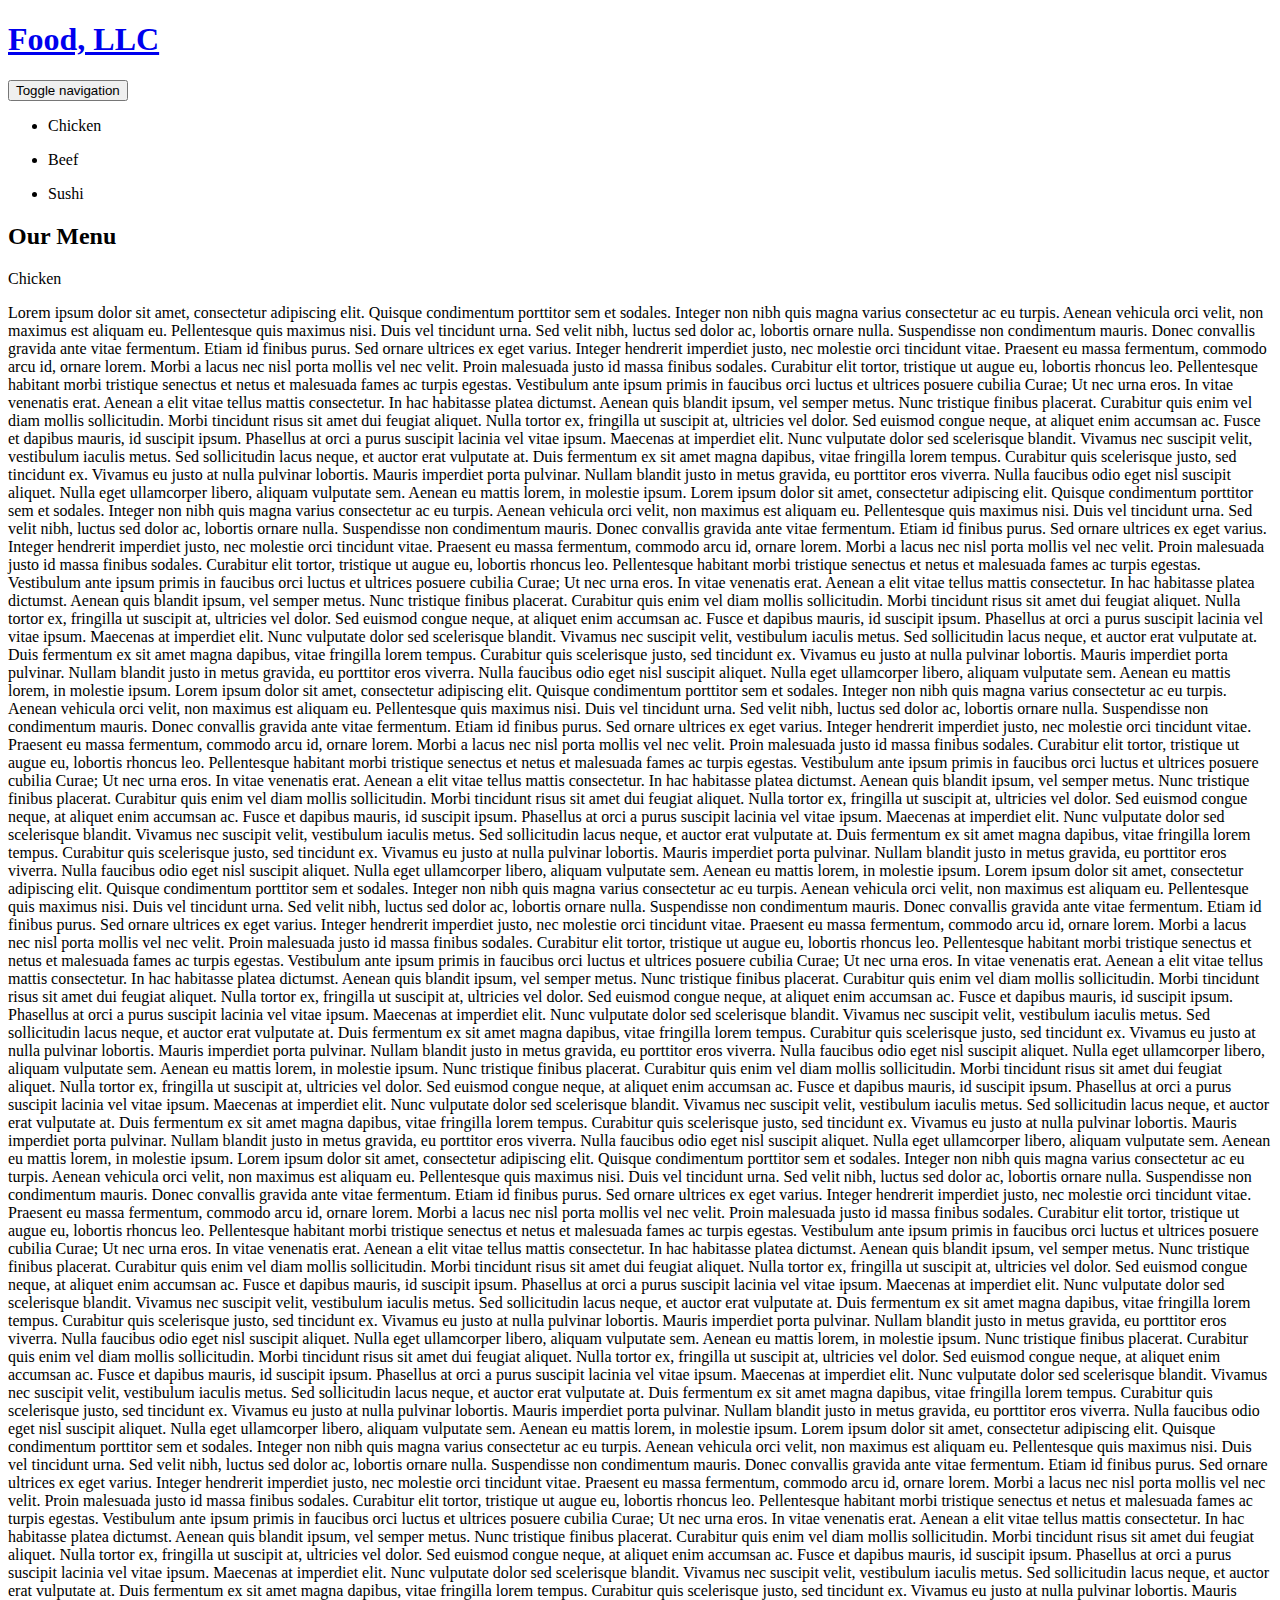
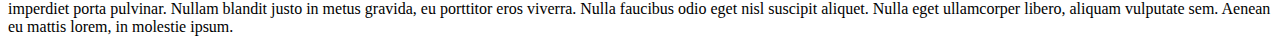
==== module3-solution/index.html @ 38fe9e12 "Module 3 solution" ====
<!doctype html>
<html lang="en">
<head>
    <meta charset="utf-8">
    <meta http-equiv="X-UA-Compatible" content="IE=edge">
    <meta name="viewport" content="width=device-width, initial-scale=1">
    <title>David Chu's China Bistro</title>
    <link rel="stylesheet" href="css/bootstrap.min.css">
    <link rel="stylesheet" href="css/style.css">
    <link href='https://fonts.googleapis.com/css?family=Oxygen:400,300,700' rel='stylesheet' type='text/css'>
    <link href='https://fonts.googleapis.com/css?family=Lora' rel='stylesheet' type='text/css'>
</head>
<body>
<header>
    <nav id="header-nav" class="navbar navbar-default">
        <div class="container">
            <div class="navbar-header">
                <div class="navbar-brand">
                    <a href="index.html"><h1>Food, LLC</h1></a>
                </div>
                <button type="button" class="navbar-toggle collapsed" data-toggle="collapse" data-target="#collapsable-nav" aria-expanded="false">
                    <span class="sr-only">Toggle navigation</span>
                    <span class="icon-bar"></span>
                    <span class="icon-bar"></span>
                    <span class="icon-bar"></span>
                </button>
            </div>

            <div id="collapsable-nav" class="collapse navbar-collapse">
                <ul id="nav-list" class="nav navbar-nav navbar-right visible-xs">
                    <li>
                        <p class="text-center"> Chicken </p>
                    </li>
                    <li>
                        <p class="text-center"> Beef </p>
                    </li>
                    <li>
                        <p class="text-center"> Sushi </p>
                    </li>
                </ul><!-- #nav-list -->
            </div><!-- .collapse .navbar-collapse -->
        </div><!-- .container -->
    </nav><!-- #header-nav -->
</header>


<div id="main-content" class="container">
    <div id="home-tiles" class="row">
        <div class="col-xs-12">
            <h2 class="text-center"> Our Menu</h2>
        </div>
        <div class="col-xs-12">
            <div class="item-text">
                <p class="text-center">
                    Chicken
                </p>
                Lorem ipsum dolor sit amet, consectetur adipiscing elit. Quisque condimentum porttitor sem et sodales. Integer non nibh quis magna varius consectetur ac eu turpis. Aenean vehicula orci velit, non maximus est aliquam eu. Pellentesque quis maximus nisi. Duis vel tincidunt urna. Sed velit nibh, luctus sed
                dolor ac, lobortis ornare nulla. Suspendisse non condimentum mauris.

                Donec convallis gravida ante vitae fermentum. Etiam id finibus purus. Sed ornare ultrices ex eget varius. Integer hendrerit imperdiet justo, nec molestie orci tincidunt vitae. Praesent eu massa fermentum, commodo arcu id, ornare lorem. Morbi a lacus nec nisl porta mollis vel nec velit. Proin malesuada
                justo id massa finibus sodales. Curabitur elit tortor, tristique ut augue eu, lobortis rhoncus leo. Pellentesque habitant morbi tristique senectus et netus et malesuada fames ac turpis egestas. Vestibulum ante ipsum primis in faucibus orci luctus et ultrices posuere cubilia Curae; Ut nec urna eros. In
                vitae venenatis erat. Aenean a elit vitae tellus mattis consectetur. In hac habitasse platea dictumst. Aenean quis blandit ipsum, vel semper metus.

                Nunc tristique finibus placerat. Curabitur quis enim vel diam mollis sollicitudin. Morbi tincidunt risus sit amet dui feugiat aliquet. Nulla tortor ex, fringilla ut suscipit at, ultricies vel dolor. Sed euismod congue neque, at aliquet enim accumsan ac. Fusce et dapibus mauris, id suscipit ipsum.
                Phasellus at orci a purus suscipit lacinia vel vitae ipsum. Maecenas at imperdiet elit. Nunc vulputate dolor sed scelerisque blandit.

                Vivamus nec suscipit velit, vestibulum iaculis metus. Sed sollicitudin lacus neque, et auctor erat vulputate at. Duis fermentum ex sit amet magna dapibus, vitae fringilla lorem tempus. Curabitur quis scelerisque justo, sed tincidunt ex. Vivamus eu justo at nulla pulvinar lobortis. Mauris imperdiet porta
                pulvinar. Nullam blandit justo in metus gravida, eu porttitor eros viverra. Nulla faucibus odio eget nisl suscipit aliquet. Nulla eget ullamcorper libero, aliquam vulputate sem. Aenean eu mattis lorem, in molestie ipsum.

                Lorem ipsum dolor sit amet, consectetur adipiscing elit. Quisque condimentum porttitor sem et sodales. Integer non nibh quis magna varius consectetur ac eu turpis. Aenean vehicula orci velit, non maximus est aliquam eu. Pellentesque quis maximus nisi. Duis vel tincidunt urna. Sed velit nibh, luctus sed
                dolor ac, lobortis ornare nulla. Suspendisse non condimentum mauris.

                Donec convallis gravida ante vitae fermentum. Etiam id finibus purus. Sed ornare ultrices ex eget varius. Integer hendrerit imperdiet justo, nec molestie orci tincidunt vitae. Praesent eu massa fermentum, commodo arcu id, ornare lorem. Morbi a lacus nec nisl porta mollis vel nec velit. Proin malesuada
                justo id massa finibus sodales. Curabitur elit tortor, tristique ut augue eu, lobortis rhoncus leo. Pellentesque habitant morbi tristique senectus et netus et malesuada fames ac turpis egestas. Vestibulum ante ipsum primis in faucibus orci luctus et ultrices posuere cubilia Curae; Ut nec urna eros. In
                vitae venenatis erat. Aenean a elit vitae tellus mattis consectetur. In hac habitasse platea dictumst. Aenean quis blandit ipsum, vel semper metus.

                Nunc tristique finibus placerat. Curabitur quis enim vel diam mollis sollicitudin. Morbi tincidunt risus sit amet dui feugiat aliquet. Nulla tortor ex, fringilla ut suscipit at, ultricies vel dolor. Sed euismod congue neque, at aliquet enim accumsan ac. Fusce et dapibus mauris, id suscipit ipsum.
                Phasellus at orci a purus suscipit lacinia vel vitae ipsum. Maecenas at imperdiet elit. Nunc vulputate dolor sed scelerisque blandit.

                Vivamus nec suscipit velit, vestibulum iaculis metus. Sed sollicitudin lacus neque, et auctor erat vulputate at. Duis fermentum ex sit amet magna dapibus, vitae fringilla lorem tempus. Curabitur quis scelerisque justo, sed tincidunt ex. Vivamus eu justo at nulla pulvinar lobortis. Mauris imperdiet porta
                pulvinar. Nullam blandit justo in metus gravida, eu porttitor eros viverra. Nulla faucibus odio eget nisl suscipit aliquet. Nulla eget ullamcorper libero, aliquam vulputate sem. Aenean eu mattis lorem, in molestie ipsum.

                Lorem ipsum dolor sit amet, consectetur adipiscing elit. Quisque condimentum porttitor sem et sodales. Integer non nibh quis magna varius consectetur ac eu turpis. Aenean vehicula orci velit, non maximus est aliquam eu. Pellentesque quis maximus nisi. Duis vel tincidunt urna. Sed velit nibh, luctus sed
                dolor ac, lobortis ornare nulla. Suspendisse non condimentum mauris.

                Donec convallis gravida ante vitae fermentum. Etiam id finibus purus. Sed ornare ultrices ex eget varius. Integer hendrerit imperdiet justo, nec molestie orci tincidunt vitae. Praesent eu massa fermentum, commodo arcu id, ornare lorem. Morbi a lacus nec nisl porta mollis vel nec velit. Proin malesuada
                justo id massa finibus sodales. Curabitur elit tortor, tristique ut augue eu, lobortis rhoncus leo. Pellentesque habitant morbi tristique senectus et netus et malesuada fames ac turpis egestas. Vestibulum ante ipsum primis in faucibus orci luctus et ultrices posuere cubilia Curae; Ut nec urna eros. In
                vitae venenatis erat. Aenean a elit vitae tellus mattis consectetur. In hac habitasse platea dictumst. Aenean quis blandit ipsum, vel semper metus.

                Nunc tristique finibus placerat. Curabitur quis enim vel diam mollis sollicitudin. Morbi tincidunt risus sit amet dui feugiat aliquet. Nulla tortor ex, fringilla ut suscipit at, ultricies vel dolor. Sed euismod congue neque, at aliquet enim accumsan ac. Fusce et dapibus mauris, id suscipit ipsum.
                Phasellus at orci a purus suscipit lacinia vel vitae ipsum. Maecenas at imperdiet elit. Nunc vulputate dolor sed scelerisque blandit.

                Vivamus nec suscipit velit, vestibulum iaculis metus. Sed sollicitudin lacus neque, et auctor erat vulputate at. Duis fermentum ex sit amet magna dapibus, vitae fringilla lorem tempus. Curabitur quis scelerisque justo, sed tincidunt ex. Vivamus eu justo at nulla pulvinar lobortis. Mauris imperdiet porta
                pulvinar. Nullam blandit justo in metus gravida, eu porttitor eros viverra. Nulla faucibus odio eget nisl suscipit aliquet. Nulla eget ullamcorper libero, aliquam vulputate sem. Aenean eu mattis lorem, in molestie ipsum.

                Lorem ipsum dolor sit amet, consectetur adipiscing elit. Quisque condimentum porttitor sem et sodales. Integer non nibh quis magna varius consectetur ac eu turpis. Aenean vehicula orci velit, non maximus est aliquam eu. Pellentesque quis maximus nisi. Duis vel tincidunt urna. Sed velit nibh, luctus sed
                dolor ac, lobortis ornare nulla. Suspendisse non condimentum mauris.

                Donec convallis gravida ante vitae fermentum. Etiam id finibus purus. Sed ornare ultrices ex eget varius. Integer hendrerit imperdiet justo, nec molestie orci tincidunt vitae. Praesent eu massa fermentum, commodo arcu id, ornare lorem. Morbi a lacus nec nisl porta mollis vel nec velit. Proin malesuada
                justo id massa finibus sodales. Curabitur elit tortor, tristique ut augue eu, lobortis rhoncus leo. Pellentesque habitant morbi tristique senectus et netus et malesuada fames ac turpis egestas. Vestibulum ante ipsum primis in faucibus orci luctus et ultrices posuere cubilia Curae; Ut nec urna eros. In
                vitae venenatis erat. Aenean a elit vitae tellus mattis consectetur. In hac habitasse platea dictumst. Aenean quis blandit ipsum, vel semper metus.

                Nunc tristique finibus placerat. Curabitur quis enim vel diam mollis sollicitudin. Morbi tincidunt risus sit amet dui feugiat aliquet. Nulla tortor ex, fringilla ut suscipit at, ultricies vel dolor. Sed euismod congue neque, at aliquet enim accumsan ac. Fusce et dapibus mauris, id suscipit ipsum.
                Phasellus at orci a purus suscipit lacinia vel vitae ipsum. Maecenas at imperdiet elit. Nunc vulputate dolor sed scelerisque blandit.

                Vivamus nec suscipit velit, vestibulum iaculis metus. Sed sollicitudin lacus neque, et auctor erat vulputate at. Duis fermentum ex sit amet magna dapibus, vitae fringilla lorem tempus. Curabitur quis scelerisque justo, sed tincidunt ex. Vivamus eu justo at nulla pulvinar lobortis. Mauris imperdiet porta
                pulvinar. Nullam blandit justo in metus gravida, eu porttitor eros viverra. Nulla faucibus odio eget nisl suscipit aliquet. Nulla eget ullamcorper libero, aliquam vulputate sem. Aenean eu mattis lorem, in molestie ipsum.

                Nunc tristique finibus placerat. Curabitur quis enim vel diam mollis sollicitudin. Morbi tincidunt risus sit amet dui feugiat aliquet. Nulla tortor ex, fringilla ut suscipit at, ultricies vel dolor. Sed euismod congue neque, at aliquet enim accumsan ac. Fusce et dapibus mauris, id suscipit ipsum.
                Phasellus at orci a purus suscipit lacinia vel vitae ipsum. Maecenas at imperdiet elit. Nunc vulputate dolor sed scelerisque blandit.

                Vivamus nec suscipit velit, vestibulum iaculis metus. Sed sollicitudin lacus neque, et auctor erat vulputate at. Duis fermentum ex sit amet magna dapibus, vitae fringilla lorem tempus. Curabitur quis scelerisque justo, sed tincidunt ex. Vivamus eu justo at nulla pulvinar lobortis. Mauris imperdiet porta
                pulvinar. Nullam blandit justo in metus gravida, eu porttitor eros viverra. Nulla faucibus odio eget nisl suscipit aliquet. Nulla eget ullamcorper libero, aliquam vulputate sem. Aenean eu mattis lorem, in molestie ipsum.

                Lorem ipsum dolor sit amet, consectetur adipiscing elit. Quisque condimentum porttitor sem et sodales. Integer non nibh quis magna varius consectetur ac eu turpis. Aenean vehicula orci velit, non maximus est aliquam eu. Pellentesque quis maximus nisi. Duis vel tincidunt urna. Sed velit nibh, luctus sed
                dolor ac, lobortis ornare nulla. Suspendisse non condimentum mauris.

                Donec convallis gravida ante vitae fermentum. Etiam id finibus purus. Sed ornare ultrices ex eget varius. Integer hendrerit imperdiet justo, nec molestie orci tincidunt vitae. Praesent eu massa fermentum, commodo arcu id, ornare lorem. Morbi a lacus nec nisl porta mollis vel nec velit. Proin malesuada
                justo id massa finibus sodales. Curabitur elit tortor, tristique ut augue eu, lobortis rhoncus leo. Pellentesque habitant morbi tristique senectus et netus et malesuada fames ac turpis egestas. Vestibulum ante ipsum primis in faucibus orci luctus et ultrices posuere cubilia Curae; Ut nec urna eros. In
                vitae venenatis erat. Aenean a elit vitae tellus mattis consectetur. In hac habitasse platea dictumst. Aenean quis blandit ipsum, vel semper metus.

                Nunc tristique finibus placerat. Curabitur quis enim vel diam mollis sollicitudin. Morbi tincidunt risus sit amet dui feugiat aliquet. Nulla tortor ex, fringilla ut suscipit at, ultricies vel dolor. Sed euismod congue neque, at aliquet enim accumsan ac. Fusce et dapibus mauris, id suscipit ipsum.
                Phasellus at orci a purus suscipit lacinia vel vitae ipsum. Maecenas at imperdiet elit. Nunc vulputate dolor sed scelerisque blandit.

                Vivamus nec suscipit velit, vestibulum iaculis metus. Sed sollicitudin lacus neque, et auctor erat vulputate at. Duis fermentum ex sit amet magna dapibus, vitae fringilla lorem tempus. Curabitur quis scelerisque justo, sed tincidunt ex. Vivamus eu justo at nulla pulvinar lobortis. Mauris imperdiet porta
                pulvinar. Nullam blandit justo in metus gravida, eu porttitor eros viverra. Nulla faucibus odio eget nisl suscipit aliquet. Nulla eget ullamcorper libero, aliquam vulputate sem. Aenean eu mattis lorem, in molestie ipsum.

                Nunc tristique finibus placerat. Curabitur quis enim vel diam mollis sollicitudin. Morbi tincidunt risus sit amet dui feugiat aliquet. Nulla tortor ex, fringilla ut suscipit at, ultricies vel dolor. Sed euismod congue neque, at aliquet enim accumsan ac. Fusce et dapibus mauris, id suscipit ipsum.
                Phasellus at orci a purus suscipit lacinia vel vitae ipsum. Maecenas at imperdiet elit. Nunc vulputate dolor sed scelerisque blandit.

                Vivamus nec suscipit velit, vestibulum iaculis metus. Sed sollicitudin lacus neque, et auctor erat vulputate at. Duis fermentum ex sit amet magna dapibus, vitae fringilla lorem tempus. Curabitur quis scelerisque justo, sed tincidunt ex. Vivamus eu justo at nulla pulvinar lobortis. Mauris imperdiet porta
                pulvinar. Nullam blandit justo in metus gravida, eu porttitor eros viverra. Nulla faucibus odio eget nisl suscipit aliquet. Nulla eget ullamcorper libero, aliquam vulputate sem. Aenean eu mattis lorem, in molestie ipsum.

                Lorem ipsum dolor sit amet, consectetur adipiscing elit. Quisque condimentum porttitor sem et sodales. Integer non nibh quis magna varius consectetur ac eu turpis. Aenean vehicula orci velit, non maximus est aliquam eu. Pellentesque quis maximus nisi. Duis vel tincidunt urna. Sed velit nibh, luctus sed
                dolor ac, lobortis ornare nulla. Suspendisse non condimentum mauris.

                Donec convallis gravida ante vitae fermentum. Etiam id finibus purus. Sed ornare ultrices ex eget varius. Integer hendrerit imperdiet justo, nec molestie orci tincidunt vitae. Praesent eu massa fermentum, commodo arcu id, ornare lorem. Morbi a lacus nec nisl porta mollis vel nec velit. Proin malesuada
                justo id massa finibus sodales. Curabitur elit tortor, tristique ut augue eu, lobortis rhoncus leo. Pellentesque habitant morbi tristique senectus et netus et malesuada fames ac turpis egestas. Vestibulum ante ipsum primis in faucibus orci luctus et ultrices posuere cubilia Curae; Ut nec urna eros. In
                vitae venenatis erat. Aenean a elit vitae tellus mattis consectetur. In hac habitasse platea dictumst. Aenean quis blandit ipsum, vel semper metus.

                Nunc tristique finibus placerat. Curabitur quis enim vel diam mollis sollicitudin. Morbi tincidunt risus sit amet dui feugiat aliquet. Nulla tortor ex, fringilla ut suscipit at, ultricies vel dolor. Sed euismod congue neque, at aliquet enim accumsan ac. Fusce et dapibus mauris, id suscipit ipsum.
                Phasellus at orci a purus suscipit lacinia vel vitae ipsum. Maecenas at imperdiet elit. Nunc vulputate dolor sed scelerisque blandit.

                Vivamus nec suscipit velit, vestibulum iaculis metus. Sed sollicitudin lacus neque, et auctor erat vulputate at. Duis fermentum ex sit amet magna dapibus, vitae fringilla lorem tempus. Curabitur quis scelerisque justo, sed tincidunt ex. Vivamus eu justo at nulla pulvinar lobortis. Mauris imperdiet porta
                pulvinar. Nullam blandit justo in metus gravida, eu porttitor eros viverra. Nulla faucibus odio eget nisl suscipit aliquet. Nulla eget ullamcorper libero, aliquam vulputate sem. Aenean eu mattis lorem, in molestie ipsum.
        </div>
    </div><!-- End of #home-tiles -->
</div><!-- End of #main-content -->

<!-- jQuery (Bootstrap JS plugins depend on it) -->
<script src="js/jquery-2.1.4.min.js"></script>
<script src="js/bootstrap.min.js"></script>
<script src="js/script.js"></script>
</body>
</html>
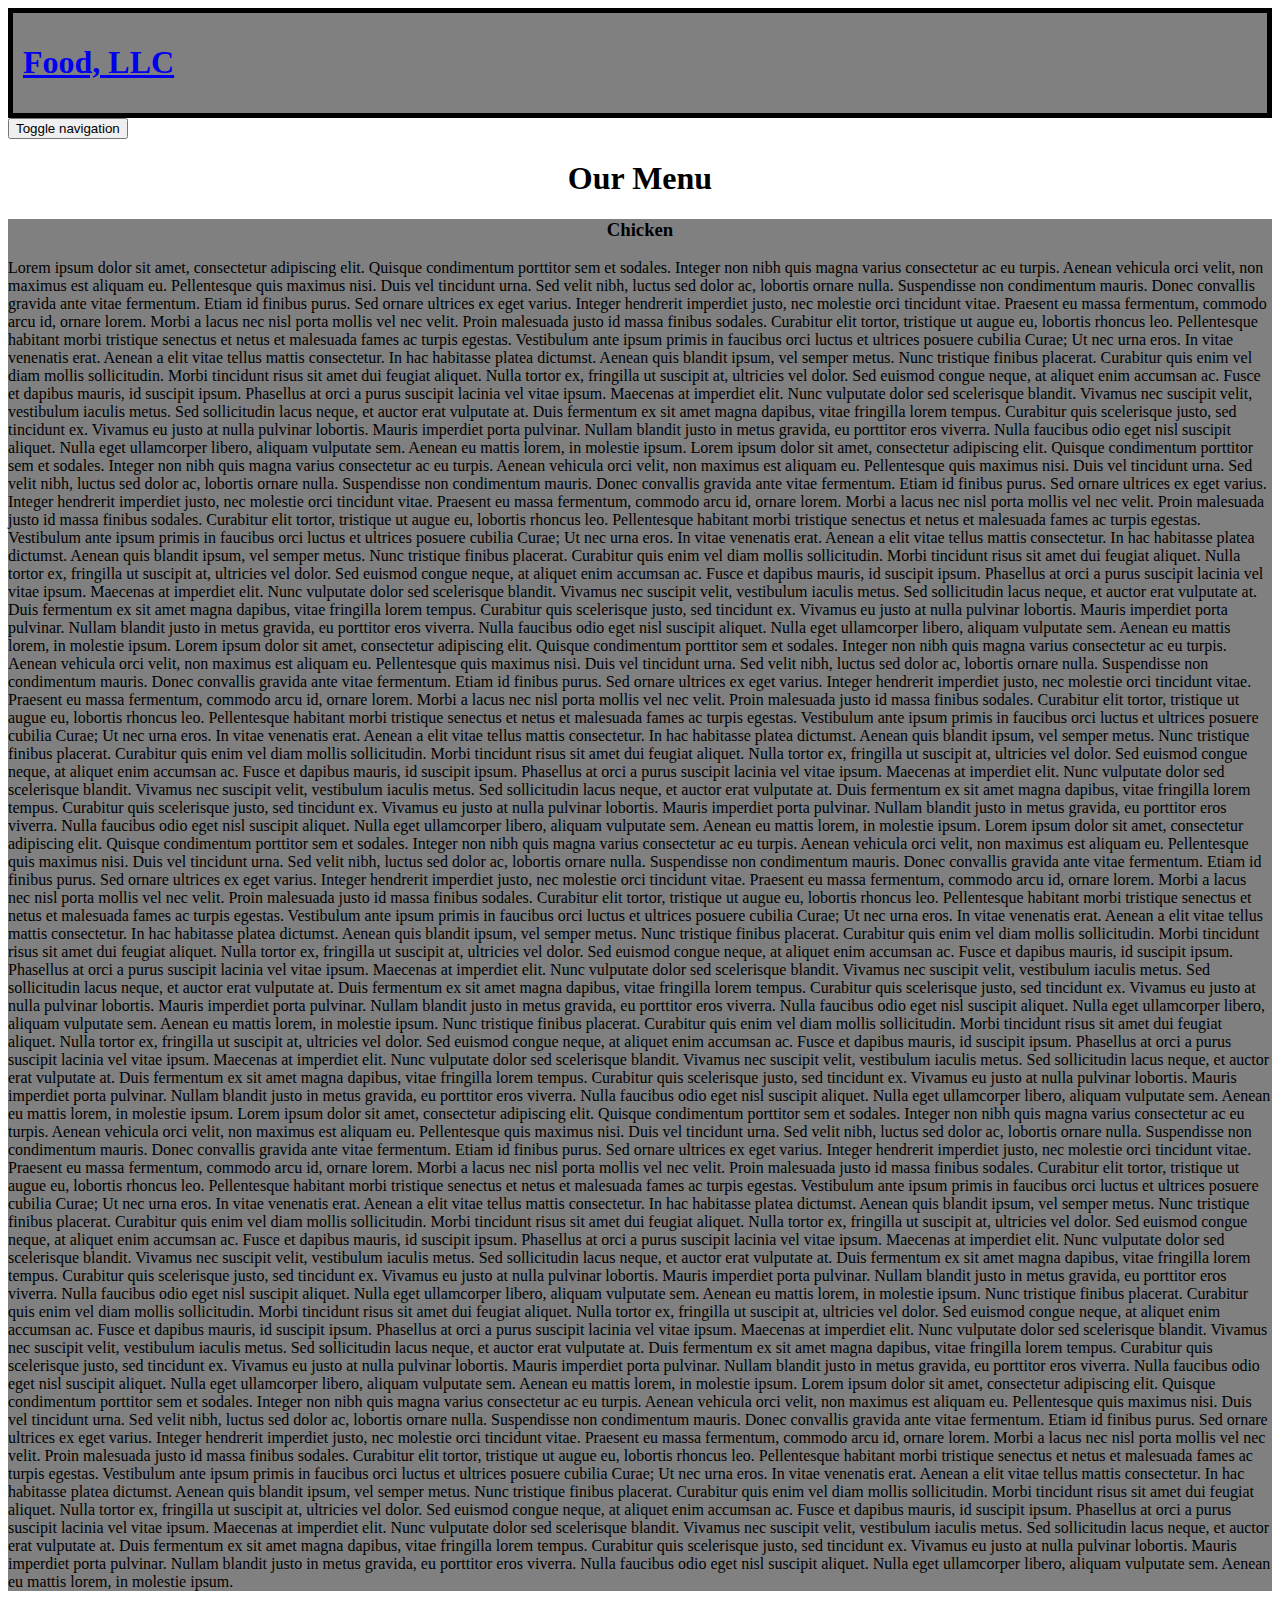
==== commit c69ceaee: "Module 3 solution" ====
--- a/module3-solution/index.html
+++ b/module3-solution/index.html
@@ -10,14 +10,25 @@
     <link href='https://fonts.googleapis.com/css?family=Oxygen:400,300,700' rel='stylesheet' type='text/css'>
     <link href='https://fonts.googleapis.com/css?family=Lora' rel='stylesheet' type='text/css'>
 </head>
+<style>
+p{background-color: gray;}
+#HOLA
+{background-color: gray;}
+#top
+{background-color: gray;
+margin: 20px solid black;
+padding: 10px;
+border: 5px solid black;
+}
+</style>
 <body>
 <header>
     <nav id="header-nav" class="navbar navbar-default">
         <div class="container">
             <div class="navbar-header">
-                <div class="navbar-brand">
+                <div class="navbar-brand"><div id="top">
                     <a href="index.html"><h1>Food, LLC</h1></a>
-                </div>
+                </div></div>
                 <button type="button" class="navbar-toggle collapsed" data-toggle="collapse" data-target="#collapsable-nav" aria-expanded="false">
                     <span class="sr-only">Toggle navigation</span>
                     <span class="icon-bar"></span>
@@ -26,19 +37,7 @@
                 </button>
             </div>
 
-            <div id="collapsable-nav" class="collapse navbar-collapse">
-                <ul id="nav-list" class="nav navbar-nav navbar-right visible-xs">
-                    <li>
-                        <p class="text-center"> Chicken </p>
-                    </li>
-                    <li>
-                        <p class="text-center"> Beef </p>
-                    </li>
-                    <li>
-                        <p class="text-center"> Sushi </p>
-                    </li>
-                </ul><!-- #nav-list -->
-            </div><!-- .collapse .navbar-collapse -->
+            
         </div><!-- .container -->
     </nav><!-- #header-nav -->
 </header>
@@ -47,12 +46,13 @@
 <div id="main-content" class="container">
     <div id="home-tiles" class="row">
         <div class="col-xs-12">
-            <h2 class="text-center"> Our Menu</h2>
+            <h1 align="center"> Our Menu</h1>
         </div>
         <div class="col-xs-12">
             <div class="item-text">
-                <p class="text-center">
-                    Chicken
+                <div id="HOLA">
+                <p  >
+                    <H3 align="center"> Chicken </H3>
                 </p>
                 Lorem ipsum dolor sit amet, consectetur adipiscing elit. Quisque condimentum porttitor sem et sodales. Integer non nibh quis magna varius consectetur ac eu turpis. Aenean vehicula orci velit, non maximus est aliquam eu. Pellentesque quis maximus nisi. Duis vel tincidunt urna. Sed velit nibh, luctus sed
                 dolor ac, lobortis ornare nulla. Suspendisse non condimentum mauris.
@@ -144,6 +144,7 @@
                 Vivamus nec suscipit velit, vestibulum iaculis metus. Sed sollicitudin lacus neque, et auctor erat vulputate at. Duis fermentum ex sit amet magna dapibus, vitae fringilla lorem tempus. Curabitur quis scelerisque justo, sed tincidunt ex. Vivamus eu justo at nulla pulvinar lobortis. Mauris imperdiet porta
                 pulvinar. Nullam blandit justo in metus gravida, eu porttitor eros viverra. Nulla faucibus odio eget nisl suscipit aliquet. Nulla eget ullamcorper libero, aliquam vulputate sem. Aenean eu mattis lorem, in molestie ipsum.
         </div>
+    </div>
     </div><!-- End of #home-tiles -->
 </div><!-- End of #main-content -->
 
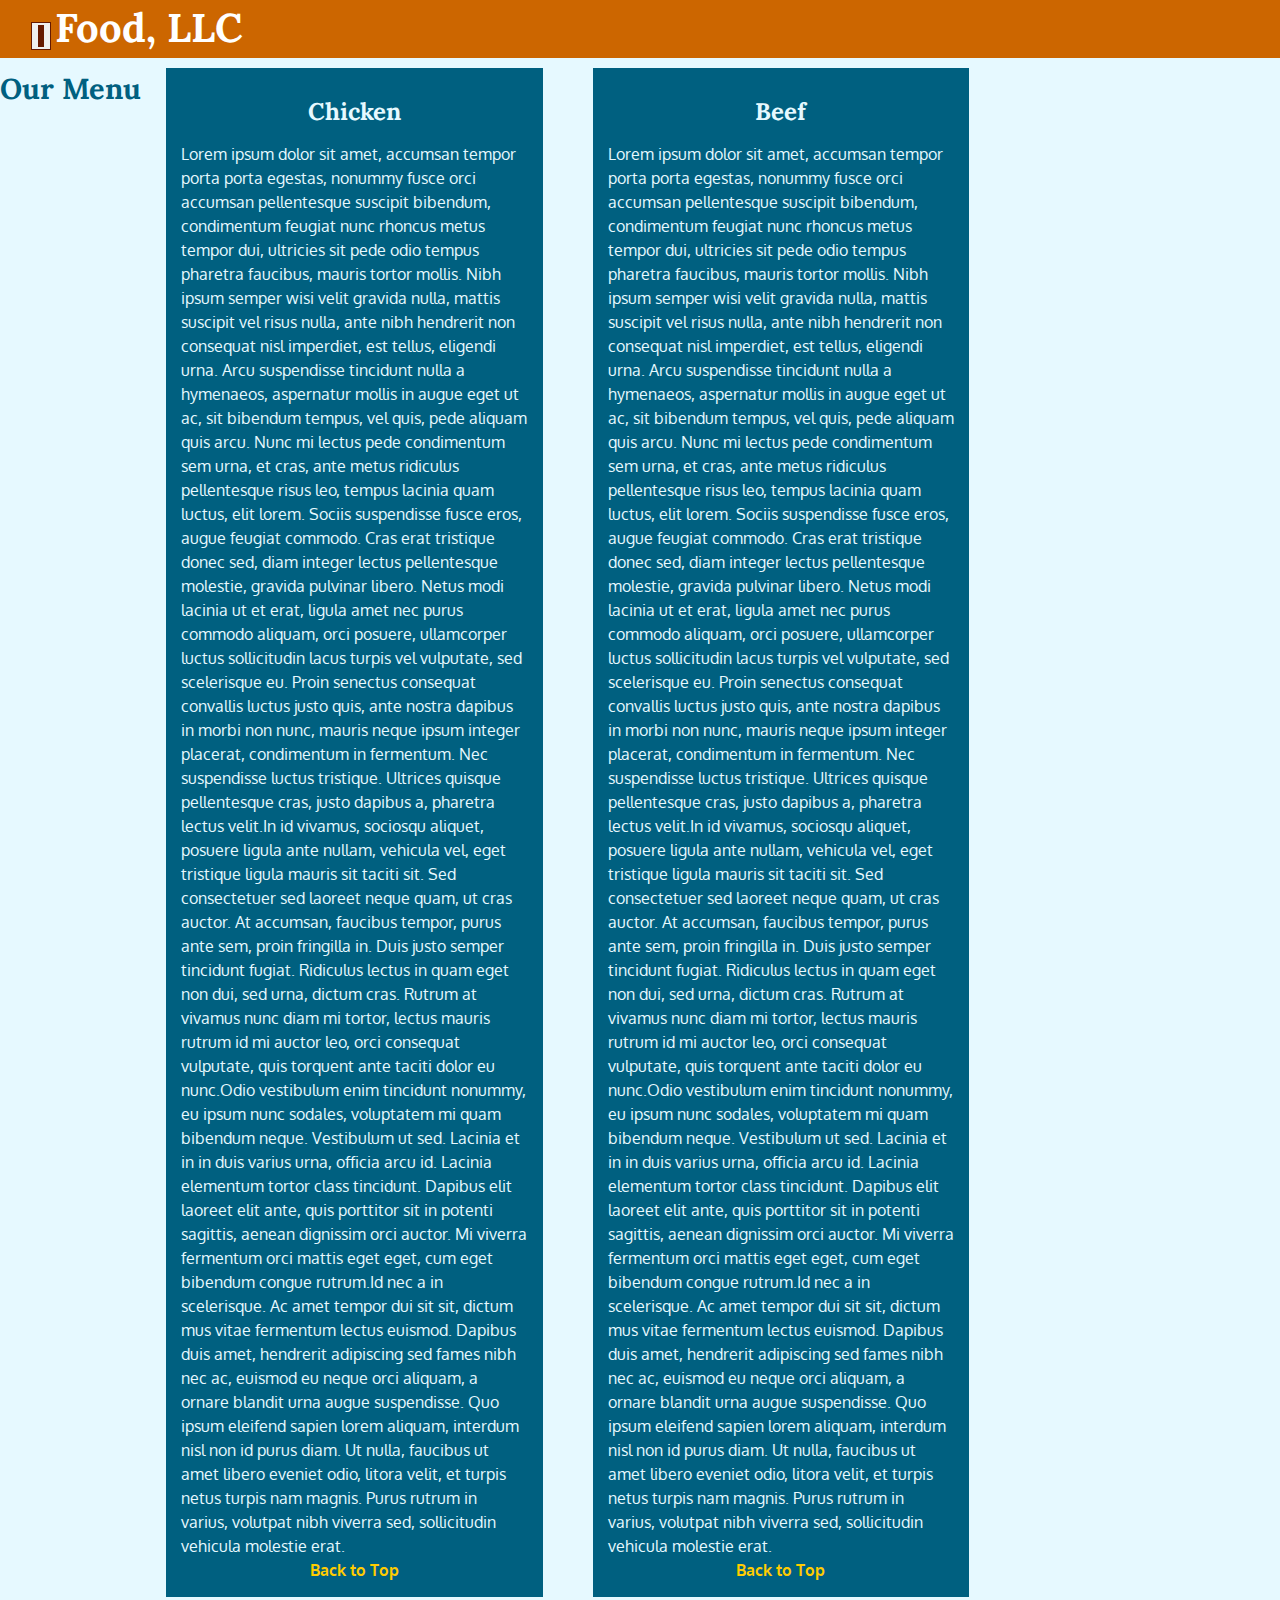
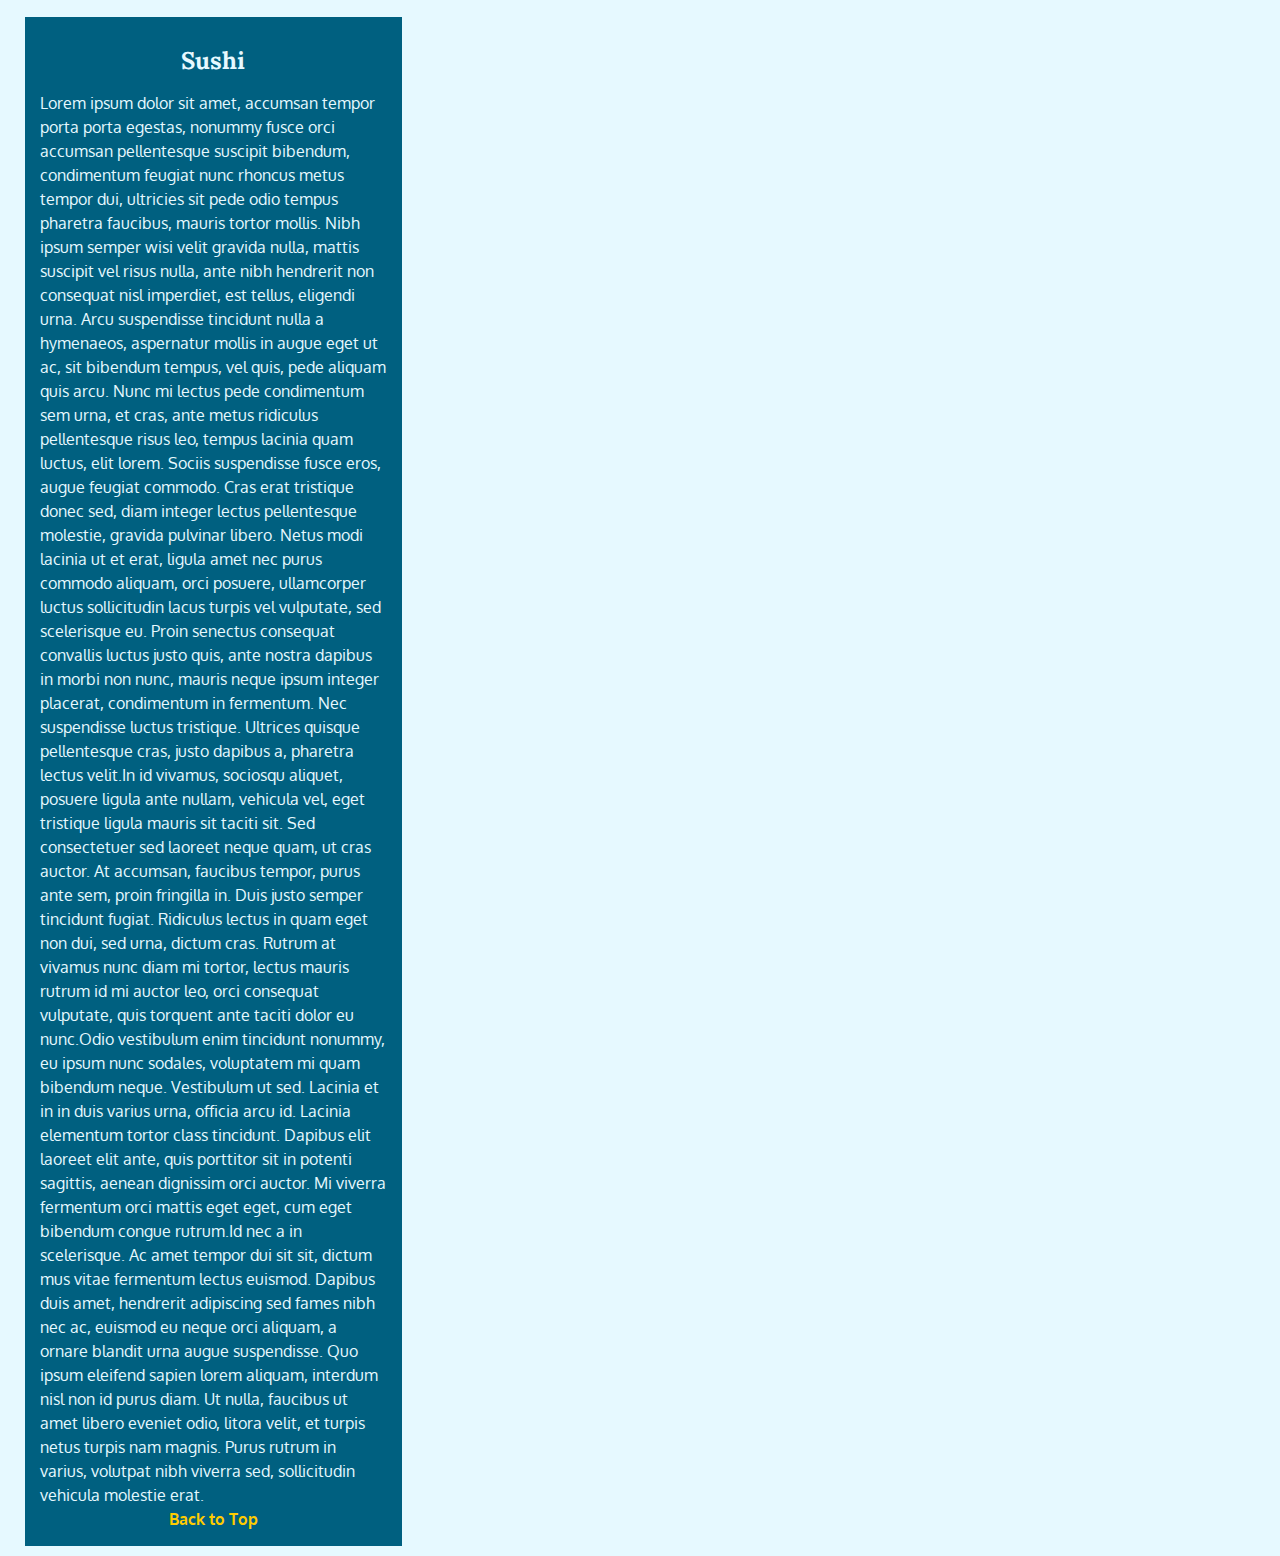
==== commit bda253a6: "Merge pull request #1 from mohdsahil2307/gh-pages" ====
--- a/module3-solution/index.html
+++ b/module3-solution/index.html
@@ -1,156 +1,88 @@
 <!doctype html>
 <html lang="en">
-<head>
+  <head>
     <meta charset="utf-8">
     <meta http-equiv="X-UA-Compatible" content="IE=edge">
     <meta name="viewport" content="width=device-width, initial-scale=1">
-    <title>David Chu's China Bistro</title>
+    <title>Assignment Solution for Module 3</title>
     <link rel="stylesheet" href="css/bootstrap.min.css">
-    <link rel="stylesheet" href="css/style.css">
+    <link rel="stylesheet" href="css/styles.css">
     <link href='https://fonts.googleapis.com/css?family=Oxygen:400,300,700' rel='stylesheet' type='text/css'>
     <link href='https://fonts.googleapis.com/css?family=Lora' rel='stylesheet' type='text/css'>
-</head>
-<style>
-p{background-color: gray;}
-#HOLA
-{background-color: gray;}
-#top
-{background-color: gray;
-margin: 20px solid black;
-padding: 10px;
-border: 5px solid black;
-}
-</style>
+  </head>
+
 <body>
+<!-- ======================================================================================================== -->
+<!-- NAV BAR -->
+<!-- ======================================================================================================== -->
 <header>
-    <nav id="header-nav" class="navbar navbar-default">
-        <div class="container">
-            <div class="navbar-header">
-                <div class="navbar-brand"><div id="top">
-                    <a href="index.html"><h1>Food, LLC</h1></a>
-                </div></div>
-                <button type="button" class="navbar-toggle collapsed" data-toggle="collapse" data-target="#collapsable-nav" aria-expanded="false">
-                    <span class="sr-only">Toggle navigation</span>
-                    <span class="icon-bar"></span>
-                    <span class="icon-bar"></span>
-                    <span class="icon-bar"></span>
-                </button>
-            </div>
+    <nav id="header-nav" class="navbar navbar-default"> 
+     <div class="container-fluid">
+      
+      <div class="navbar-header"> 
+       <button type="button" class="navbar-toggle collapsed" data-toggle="collapse" data-target="#collapsable-nav" aria-expanded="false">
+          <span class="sr-only">Toggle navigation</span>
+          <span class="icon-bar"></span>
+          <span class="icon-bar"></span>
+          <span class="icon-bar"></span>
+        </button>
+        <a class="navbar-brand" href="index.html"><h1>Food, LLC</h1></a>        
+      </div> <!-- .navbar-header -->
 
-            
-        </div><!-- .container -->
-    </nav><!-- #header-nav -->
-</header>
+      <div id="collapsable-nav" class="collapse navbar-collapse">
+         <ul id="nav-list" class="nav navbar-nav navbar-right">
+            <li class="visible-xs"><a href="#chicken"> Chicken</a> </li>
+            <li class="visible-xs"><a href="#beef"> Beef</a> </li>
+            <li class="visible-xs"><a href="#sushi">  Sushi</a> </li>
+         </ul>
+      </div>
 
 
-<div id="main-content" class="container">
-    <div id="home-tiles" class="row">
-        <div class="col-xs-12">
-            <h1 align="center"> Our Menu</h1>
-        </div>
-        <div class="col-xs-12">
-            <div class="item-text">
-                <div id="HOLA">
-                <p  >
-                    <H3 align="center"> Chicken </H3>
-                </p>
-                Lorem ipsum dolor sit amet, consectetur adipiscing elit. Quisque condimentum porttitor sem et sodales. Integer non nibh quis magna varius consectetur ac eu turpis. Aenean vehicula orci velit, non maximus est aliquam eu. Pellentesque quis maximus nisi. Duis vel tincidunt urna. Sed velit nibh, luctus sed
-                dolor ac, lobortis ornare nulla. Suspendisse non condimentum mauris.
+     </div> <!-- container -->
+   </nav>  
+  </header>
 
-                Donec convallis gravida ante vitae fermentum. Etiam id finibus purus. Sed ornare ultrices ex eget varius. Integer hendrerit imperdiet justo, nec molestie orci tincidunt vitae. Praesent eu massa fermentum, commodo arcu id, ornare lorem. Morbi a lacus nec nisl porta mollis vel nec velit. Proin malesuada
-                justo id massa finibus sodales. Curabitur elit tortor, tristique ut augue eu, lobortis rhoncus leo. Pellentesque habitant morbi tristique senectus et netus et malesuada fames ac turpis egestas. Vestibulum ante ipsum primis in faucibus orci luctus et ultrices posuere cubilia Curae; Ut nec urna eros. In
-                vitae venenatis erat. Aenean a elit vitae tellus mattis consectetur. In hac habitasse platea dictumst. Aenean quis blandit ipsum, vel semper metus.
+<!-- ======================================================================================================== -->
+<!-- Main Content -->
+<!-- ======================================================================================================== -->
+<div id="main-content" class="container-fluid">
+  <div class="row">
+    <h2 class="text-center"><a name="ourmenu">Our Menu</a></h2>
 
-                Nunc tristique finibus placerat. Curabitur quis enim vel diam mollis sollicitudin. Morbi tincidunt risus sit amet dui feugiat aliquet. Nulla tortor ex, fringilla ut suscipit at, ultricies vel dolor. Sed euismod congue neque, at aliquet enim accumsan ac. Fusce et dapibus mauris, id suscipit ipsum.
-                Phasellus at orci a purus suscipit lacinia vel vitae ipsum. Maecenas at imperdiet elit. Nunc vulputate dolor sed scelerisque blandit.
+    <section class="col-lg-4 col-md-4 col-sm-6 col-xs-12">
+          <div class='sectiontxt'>
+          <h3 id="chicken" class="text-center"><a name="chicken">Chicken</a></h3>
+          <div>
+          Lorem ipsum dolor sit amet, accumsan tempor porta porta egestas, nonummy fusce orci accumsan pellentesque suscipit bibendum, condimentum feugiat nunc rhoncus metus tempor dui, ultricies sit pede odio tempus pharetra faucibus, mauris tortor mollis. Nibh ipsum semper wisi velit gravida nulla, mattis suscipit vel risus nulla, ante nibh hendrerit non consequat nisl imperdiet, est tellus, eligendi urna. Arcu suspendisse tincidunt nulla a hymenaeos, aspernatur mollis in augue eget ut ac, sit bibendum tempus, vel quis, pede aliquam quis arcu. Nunc mi lectus pede condimentum sem urna, et cras, ante metus ridiculus pellentesque risus leo, tempus lacinia quam luctus, elit lorem. Sociis suspendisse fusce eros, augue feugiat commodo. Cras erat tristique donec sed, diam integer lectus pellentesque molestie, gravida pulvinar libero. Netus modi lacinia ut et erat, ligula amet nec purus commodo aliquam, orci posuere, ullamcorper luctus sollicitudin lacus turpis vel vulputate, sed scelerisque eu. Proin senectus consequat convallis luctus justo quis, ante nostra dapibus in morbi non nunc, mauris neque ipsum integer placerat, condimentum in fermentum. Nec suspendisse luctus tristique. Ultrices quisque pellentesque cras, justo dapibus a, pharetra lectus velit.In id vivamus, sociosqu aliquet, posuere ligula ante nullam, vehicula vel, eget tristique ligula mauris sit taciti sit. Sed consectetuer sed laoreet neque quam, ut cras auctor. At accumsan, faucibus tempor, purus ante sem, proin fringilla in. Duis justo semper tincidunt fugiat. Ridiculus lectus in quam eget non dui, sed urna, dictum cras. Rutrum at vivamus nunc diam mi tortor, lectus mauris rutrum id mi auctor leo, orci consequat vulputate, quis torquent ante taciti dolor eu nunc.Odio vestibulum enim tincidunt nonummy, eu ipsum nunc sodales, voluptatem mi quam bibendum neque. Vestibulum ut sed. Lacinia et in in duis varius urna, officia arcu id. Lacinia elementum tortor class tincidunt. Dapibus elit laoreet elit ante, quis porttitor sit in potenti sagittis, aenean dignissim orci auctor. Mi viverra fermentum orci mattis eget eget, cum eget bibendum congue rutrum.Id nec a in scelerisque. Ac amet tempor dui sit sit, dictum mus vitae fermentum lectus euismod. Dapibus duis amet, hendrerit adipiscing sed fames nibh nec ac, euismod eu neque orci aliquam, a ornare blandit urna augue suspendisse. Quo ipsum eleifend sapien lorem aliquam, interdum nisl non id purus diam. Ut nulla, faucibus ut amet libero eveniet odio, litora velit, et turpis netus turpis nam magnis. Purus rutrum in varius, volutpat nibh viverra sed, sollicitudin vehicula molestie erat. 
+          <div class="text-center"><a href="#ourmenu"><strong>Back to Top </strong></a></div>
+          </div></div>
+     </section>
+        
+     <section class="col-lg-4 col-md-4 col-sm-6 col-xs-12">
+          <div class='sectiontxt'>
+          <h3 id="beef" class="text-center"><a name="beef">Beef</a></h3>
+          <div>Lorem ipsum dolor sit amet, accumsan tempor porta porta egestas, nonummy fusce orci accumsan pellentesque suscipit bibendum, condimentum feugiat nunc rhoncus metus tempor dui, ultricies sit pede odio tempus pharetra faucibus, mauris tortor mollis. Nibh ipsum semper wisi velit gravida nulla, mattis suscipit vel risus nulla, ante nibh hendrerit non consequat nisl imperdiet, est tellus, eligendi urna. Arcu suspendisse tincidunt nulla a hymenaeos, aspernatur mollis in augue eget ut ac, sit bibendum tempus, vel quis, pede aliquam quis arcu. Nunc mi lectus pede condimentum sem urna, et cras, ante metus ridiculus pellentesque risus leo, tempus lacinia quam luctus, elit lorem. Sociis suspendisse fusce eros, augue feugiat commodo. Cras erat tristique donec sed, diam integer lectus pellentesque molestie, gravida pulvinar libero. Netus modi lacinia ut et erat, ligula amet nec purus commodo aliquam, orci posuere, ullamcorper luctus sollicitudin lacus turpis vel vulputate, sed scelerisque eu. Proin senectus consequat convallis luctus justo quis, ante nostra dapibus in morbi non nunc, mauris neque ipsum integer placerat, condimentum in fermentum. Nec suspendisse luctus tristique. Ultrices quisque pellentesque cras, justo dapibus a, pharetra lectus velit.In id vivamus, sociosqu aliquet, posuere ligula ante nullam, vehicula vel, eget tristique ligula mauris sit taciti sit. Sed consectetuer sed laoreet neque quam, ut cras auctor. At accumsan, faucibus tempor, purus ante sem, proin fringilla in. Duis justo semper tincidunt fugiat. Ridiculus lectus in quam eget non dui, sed urna, dictum cras. Rutrum at vivamus nunc diam mi tortor, lectus mauris rutrum id mi auctor leo, orci consequat vulputate, quis torquent ante taciti dolor eu nunc.Odio vestibulum enim tincidunt nonummy, eu ipsum nunc sodales, voluptatem mi quam bibendum neque. Vestibulum ut sed. Lacinia et in in duis varius urna, officia arcu id. Lacinia elementum tortor class tincidunt. Dapibus elit laoreet elit ante, quis porttitor sit in potenti sagittis, aenean dignissim orci auctor. Mi viverra fermentum orci mattis eget eget, cum eget bibendum congue rutrum.Id nec a in scelerisque. Ac amet tempor dui sit sit, dictum mus vitae fermentum lectus euismod. Dapibus duis amet, hendrerit adipiscing sed fames nibh nec ac, euismod eu neque orci aliquam, a ornare blandit urna augue suspendisse. Quo ipsum eleifend sapien lorem aliquam, interdum nisl non id purus diam. Ut nulla, faucibus ut amet libero eveniet odio, litora velit, et turpis netus turpis nam magnis. Purus rutrum in varius, volutpat nibh viverra sed, sollicitudin vehicula molestie erat. 
+          <div class="text-center"><a href="#ourmenu"><strong>Back to Top</strong></a></div>
+          </div></div>
+     </section>
+        
+      <section class="col-lg-4 col-md-4 col-sm-12 col-xs-12">
+          <div class='sectiontxt'>
+          <h3 id="sushi" class="text-center"><a name="sushi">Sushi</a></h3>
+          <div>Lorem ipsum dolor sit amet, accumsan tempor porta porta egestas, nonummy fusce orci accumsan pellentesque suscipit bibendum, condimentum feugiat nunc rhoncus metus tempor dui, ultricies sit pede odio tempus pharetra faucibus, mauris tortor mollis. Nibh ipsum semper wisi velit gravida nulla, mattis suscipit vel risus nulla, ante nibh hendrerit non consequat nisl imperdiet, est tellus, eligendi urna. Arcu suspendisse tincidunt nulla a hymenaeos, aspernatur mollis in augue eget ut ac, sit bibendum tempus, vel quis, pede aliquam quis arcu. Nunc mi lectus pede condimentum sem urna, et cras, ante metus ridiculus pellentesque risus leo, tempus lacinia quam luctus, elit lorem. Sociis suspendisse fusce eros, augue feugiat commodo. Cras erat tristique donec sed, diam integer lectus pellentesque molestie, gravida pulvinar libero. Netus modi lacinia ut et erat, ligula amet nec purus commodo aliquam, orci posuere, ullamcorper luctus sollicitudin lacus turpis vel vulputate, sed scelerisque eu. Proin senectus consequat convallis luctus justo quis, ante nostra dapibus in morbi non nunc, mauris neque ipsum integer placerat, condimentum in fermentum. Nec suspendisse luctus tristique. Ultrices quisque pellentesque cras, justo dapibus a, pharetra lectus velit.In id vivamus, sociosqu aliquet, posuere ligula ante nullam, vehicula vel, eget tristique ligula mauris sit taciti sit. Sed consectetuer sed laoreet neque quam, ut cras auctor. At accumsan, faucibus tempor, purus ante sem, proin fringilla in. Duis justo semper tincidunt fugiat. Ridiculus lectus in quam eget non dui, sed urna, dictum cras. Rutrum at vivamus nunc diam mi tortor, lectus mauris rutrum id mi auctor leo, orci consequat vulputate, quis torquent ante taciti dolor eu nunc.Odio vestibulum enim tincidunt nonummy, eu ipsum nunc sodales, voluptatem mi quam bibendum neque. Vestibulum ut sed. Lacinia et in in duis varius urna, officia arcu id. Lacinia elementum tortor class tincidunt. Dapibus elit laoreet elit ante, quis porttitor sit in potenti sagittis, aenean dignissim orci auctor. Mi viverra fermentum orci mattis eget eget, cum eget bibendum congue rutrum.Id nec a in scelerisque. Ac amet tempor dui sit sit, dictum mus vitae fermentum lectus euismod. Dapibus duis amet, hendrerit adipiscing sed fames nibh nec ac, euismod eu neque orci aliquam, a ornare blandit urna augue suspendisse. Quo ipsum eleifend sapien lorem aliquam, interdum nisl non id purus diam. Ut nulla, faucibus ut amet libero eveniet odio, litora velit, et turpis netus turpis nam magnis. Purus rutrum in varius, volutpat nibh viverra sed, sollicitudin vehicula molestie erat. 
+          <div class="text-center"><a href="#ourmenu"><strong>Back to Top</strong></a></div>
+          </div></div>
+     </section>
 
-                Vivamus nec suscipit velit, vestibulum iaculis metus. Sed sollicitudin lacus neque, et auctor erat vulputate at. Duis fermentum ex sit amet magna dapibus, vitae fringilla lorem tempus. Curabitur quis scelerisque justo, sed tincidunt ex. Vivamus eu justo at nulla pulvinar lobortis. Mauris imperdiet porta
-                pulvinar. Nullam blandit justo in metus gravida, eu porttitor eros viverra. Nulla faucibus odio eget nisl suscipit aliquet. Nulla eget ullamcorper libero, aliquam vulputate sem. Aenean eu mattis lorem, in molestie ipsum.
+</div>
+</div>
 
-                Lorem ipsum dolor sit amet, consectetur adipiscing elit. Quisque condimentum porttitor sem et sodales. Integer non nibh quis magna varius consectetur ac eu turpis. Aenean vehicula orci velit, non maximus est aliquam eu. Pellentesque quis maximus nisi. Duis vel tincidunt urna. Sed velit nibh, luctus sed
-                dolor ac, lobortis ornare nulla. Suspendisse non condimentum mauris.
 
-                Donec convallis gravida ante vitae fermentum. Etiam id finibus purus. Sed ornare ultrices ex eget varius. Integer hendrerit imperdiet justo, nec molestie orci tincidunt vitae. Praesent eu massa fermentum, commodo arcu id, ornare lorem. Morbi a lacus nec nisl porta mollis vel nec velit. Proin malesuada
-                justo id massa finibus sodales. Curabitur elit tortor, tristique ut augue eu, lobortis rhoncus leo. Pellentesque habitant morbi tristique senectus et netus et malesuada fames ac turpis egestas. Vestibulum ante ipsum primis in faucibus orci luctus et ultrices posuere cubilia Curae; Ut nec urna eros. In
-                vitae venenatis erat. Aenean a elit vitae tellus mattis consectetur. In hac habitasse platea dictumst. Aenean quis blandit ipsum, vel semper metus.
 
-                Nunc tristique finibus placerat. Curabitur quis enim vel diam mollis sollicitudin. Morbi tincidunt risus sit amet dui feugiat aliquet. Nulla tortor ex, fringilla ut suscipit at, ultricies vel dolor. Sed euismod congue neque, at aliquet enim accumsan ac. Fusce et dapibus mauris, id suscipit ipsum.
-                Phasellus at orci a purus suscipit lacinia vel vitae ipsum. Maecenas at imperdiet elit. Nunc vulputate dolor sed scelerisque blandit.
 
-                Vivamus nec suscipit velit, vestibulum iaculis metus. Sed sollicitudin lacus neque, et auctor erat vulputate at. Duis fermentum ex sit amet magna dapibus, vitae fringilla lorem tempus. Curabitur quis scelerisque justo, sed tincidunt ex. Vivamus eu justo at nulla pulvinar lobortis. Mauris imperdiet porta
-                pulvinar. Nullam blandit justo in metus gravida, eu porttitor eros viverra. Nulla faucibus odio eget nisl suscipit aliquet. Nulla eget ullamcorper libero, aliquam vulputate sem. Aenean eu mattis lorem, in molestie ipsum.
-
-                Lorem ipsum dolor sit amet, consectetur adipiscing elit. Quisque condimentum porttitor sem et sodales. Integer non nibh quis magna varius consectetur ac eu turpis. Aenean vehicula orci velit, non maximus est aliquam eu. Pellentesque quis maximus nisi. Duis vel tincidunt urna. Sed velit nibh, luctus sed
-                dolor ac, lobortis ornare nulla. Suspendisse non condimentum mauris.
-
-                Donec convallis gravida ante vitae fermentum. Etiam id finibus purus. Sed ornare ultrices ex eget varius. Integer hendrerit imperdiet justo, nec molestie orci tincidunt vitae. Praesent eu massa fermentum, commodo arcu id, ornare lorem. Morbi a lacus nec nisl porta mollis vel nec velit. Proin malesuada
-                justo id massa finibus sodales. Curabitur elit tortor, tristique ut augue eu, lobortis rhoncus leo. Pellentesque habitant morbi tristique senectus et netus et malesuada fames ac turpis egestas. Vestibulum ante ipsum primis in faucibus orci luctus et ultrices posuere cubilia Curae; Ut nec urna eros. In
-                vitae venenatis erat. Aenean a elit vitae tellus mattis consectetur. In hac habitasse platea dictumst. Aenean quis blandit ipsum, vel semper metus.
-
-                Nunc tristique finibus placerat. Curabitur quis enim vel diam mollis sollicitudin. Morbi tincidunt risus sit amet dui feugiat aliquet. Nulla tortor ex, fringilla ut suscipit at, ultricies vel dolor. Sed euismod congue neque, at aliquet enim accumsan ac. Fusce et dapibus mauris, id suscipit ipsum.
-                Phasellus at orci a purus suscipit lacinia vel vitae ipsum. Maecenas at imperdiet elit. Nunc vulputate dolor sed scelerisque blandit.
-
-                Vivamus nec suscipit velit, vestibulum iaculis metus. Sed sollicitudin lacus neque, et auctor erat vulputate at. Duis fermentum ex sit amet magna dapibus, vitae fringilla lorem tempus. Curabitur quis scelerisque justo, sed tincidunt ex. Vivamus eu justo at nulla pulvinar lobortis. Mauris imperdiet porta
-                pulvinar. Nullam blandit justo in metus gravida, eu porttitor eros viverra. Nulla faucibus odio eget nisl suscipit aliquet. Nulla eget ullamcorper libero, aliquam vulputate sem. Aenean eu mattis lorem, in molestie ipsum.
-
-                Lorem ipsum dolor sit amet, consectetur adipiscing elit. Quisque condimentum porttitor sem et sodales. Integer non nibh quis magna varius consectetur ac eu turpis. Aenean vehicula orci velit, non maximus est aliquam eu. Pellentesque quis maximus nisi. Duis vel tincidunt urna. Sed velit nibh, luctus sed
-                dolor ac, lobortis ornare nulla. Suspendisse non condimentum mauris.
-
-                Donec convallis gravida ante vitae fermentum. Etiam id finibus purus. Sed ornare ultrices ex eget varius. Integer hendrerit imperdiet justo, nec molestie orci tincidunt vitae. Praesent eu massa fermentum, commodo arcu id, ornare lorem. Morbi a lacus nec nisl porta mollis vel nec velit. Proin malesuada
-                justo id massa finibus sodales. Curabitur elit tortor, tristique ut augue eu, lobortis rhoncus leo. Pellentesque habitant morbi tristique senectus et netus et malesuada fames ac turpis egestas. Vestibulum ante ipsum primis in faucibus orci luctus et ultrices posuere cubilia Curae; Ut nec urna eros. In
-                vitae venenatis erat. Aenean a elit vitae tellus mattis consectetur. In hac habitasse platea dictumst. Aenean quis blandit ipsum, vel semper metus.
-
-                Nunc tristique finibus placerat. Curabitur quis enim vel diam mollis sollicitudin. Morbi tincidunt risus sit amet dui feugiat aliquet. Nulla tortor ex, fringilla ut suscipit at, ultricies vel dolor. Sed euismod congue neque, at aliquet enim accumsan ac. Fusce et dapibus mauris, id suscipit ipsum.
-                Phasellus at orci a purus suscipit lacinia vel vitae ipsum. Maecenas at imperdiet elit. Nunc vulputate dolor sed scelerisque blandit.
-
-                Vivamus nec suscipit velit, vestibulum iaculis metus. Sed sollicitudin lacus neque, et auctor erat vulputate at. Duis fermentum ex sit amet magna dapibus, vitae fringilla lorem tempus. Curabitur quis scelerisque justo, sed tincidunt ex. Vivamus eu justo at nulla pulvinar lobortis. Mauris imperdiet porta
-                pulvinar. Nullam blandit justo in metus gravida, eu porttitor eros viverra. Nulla faucibus odio eget nisl suscipit aliquet. Nulla eget ullamcorper libero, aliquam vulputate sem. Aenean eu mattis lorem, in molestie ipsum.
-
-                Nunc tristique finibus placerat. Curabitur quis enim vel diam mollis sollicitudin. Morbi tincidunt risus sit amet dui feugiat aliquet. Nulla tortor ex, fringilla ut suscipit at, ultricies vel dolor. Sed euismod congue neque, at aliquet enim accumsan ac. Fusce et dapibus mauris, id suscipit ipsum.
-                Phasellus at orci a purus suscipit lacinia vel vitae ipsum. Maecenas at imperdiet elit. Nunc vulputate dolor sed scelerisque blandit.
-
-                Vivamus nec suscipit velit, vestibulum iaculis metus. Sed sollicitudin lacus neque, et auctor erat vulputate at. Duis fermentum ex sit amet magna dapibus, vitae fringilla lorem tempus. Curabitur quis scelerisque justo, sed tincidunt ex. Vivamus eu justo at nulla pulvinar lobortis. Mauris imperdiet porta
-                pulvinar. Nullam blandit justo in metus gravida, eu porttitor eros viverra. Nulla faucibus odio eget nisl suscipit aliquet. Nulla eget ullamcorper libero, aliquam vulputate sem. Aenean eu mattis lorem, in molestie ipsum.
-
-                Lorem ipsum dolor sit amet, consectetur adipiscing elit. Quisque condimentum porttitor sem et sodales. Integer non nibh quis magna varius consectetur ac eu turpis. Aenean vehicula orci velit, non maximus est aliquam eu. Pellentesque quis maximus nisi. Duis vel tincidunt urna. Sed velit nibh, luctus sed
-                dolor ac, lobortis ornare nulla. Suspendisse non condimentum mauris.
-
-                Donec convallis gravida ante vitae fermentum. Etiam id finibus purus. Sed ornare ultrices ex eget varius. Integer hendrerit imperdiet justo, nec molestie orci tincidunt vitae. Praesent eu massa fermentum, commodo arcu id, ornare lorem. Morbi a lacus nec nisl porta mollis vel nec velit. Proin malesuada
-                justo id massa finibus sodales. Curabitur elit tortor, tristique ut augue eu, lobortis rhoncus leo. Pellentesque habitant morbi tristique senectus et netus et malesuada fames ac turpis egestas. Vestibulum ante ipsum primis in faucibus orci luctus et ultrices posuere cubilia Curae; Ut nec urna eros. In
-                vitae venenatis erat. Aenean a elit vitae tellus mattis consectetur. In hac habitasse platea dictumst. Aenean quis blandit ipsum, vel semper metus.
-
-                Nunc tristique finibus placerat. Curabitur quis enim vel diam mollis sollicitudin. Morbi tincidunt risus sit amet dui feugiat aliquet. Nulla tortor ex, fringilla ut suscipit at, ultricies vel dolor. Sed euismod congue neque, at aliquet enim accumsan ac. Fusce et dapibus mauris, id suscipit ipsum.
-                Phasellus at orci a purus suscipit lacinia vel vitae ipsum. Maecenas at imperdiet elit. Nunc vulputate dolor sed scelerisque blandit.
-
-                Vivamus nec suscipit velit, vestibulum iaculis metus. Sed sollicitudin lacus neque, et auctor erat vulputate at. Duis fermentum ex sit amet magna dapibus, vitae fringilla lorem tempus. Curabitur quis scelerisque justo, sed tincidunt ex. Vivamus eu justo at nulla pulvinar lobortis. Mauris imperdiet porta
-                pulvinar. Nullam blandit justo in metus gravida, eu porttitor eros viverra. Nulla faucibus odio eget nisl suscipit aliquet. Nulla eget ullamcorper libero, aliquam vulputate sem. Aenean eu mattis lorem, in molestie ipsum.
-
-                Nunc tristique finibus placerat. Curabitur quis enim vel diam mollis sollicitudin. Morbi tincidunt risus sit amet dui feugiat aliquet. Nulla tortor ex, fringilla ut suscipit at, ultricies vel dolor. Sed euismod congue neque, at aliquet enim accumsan ac. Fusce et dapibus mauris, id suscipit ipsum.
-                Phasellus at orci a purus suscipit lacinia vel vitae ipsum. Maecenas at imperdiet elit. Nunc vulputate dolor sed scelerisque blandit.
-
-                Vivamus nec suscipit velit, vestibulum iaculis metus. Sed sollicitudin lacus neque, et auctor erat vulputate at. Duis fermentum ex sit amet magna dapibus, vitae fringilla lorem tempus. Curabitur quis scelerisque justo, sed tincidunt ex. Vivamus eu justo at nulla pulvinar lobortis. Mauris imperdiet porta
-                pulvinar. Nullam blandit justo in metus gravida, eu porttitor eros viverra. Nulla faucibus odio eget nisl suscipit aliquet. Nulla eget ullamcorper libero, aliquam vulputate sem. Aenean eu mattis lorem, in molestie ipsum.
-
-                Lorem ipsum dolor sit amet, consectetur adipiscing elit. Quisque condimentum porttitor sem et sodales. Integer non nibh quis magna varius consectetur ac eu turpis. Aenean vehicula orci velit, non maximus est aliquam eu. Pellentesque quis maximus nisi. Duis vel tincidunt urna. Sed velit nibh, luctus sed
-                dolor ac, lobortis ornare nulla. Suspendisse non condimentum mauris.
-
-                Donec convallis gravida ante vitae fermentum. Etiam id finibus purus. Sed ornare ultrices ex eget varius. Integer hendrerit imperdiet justo, nec molestie orci tincidunt vitae. Praesent eu massa fermentum, commodo arcu id, ornare lorem. Morbi a lacus nec nisl porta mollis vel nec velit. Proin malesuada
-                justo id massa finibus sodales. Curabitur elit tortor, tristique ut augue eu, lobortis rhoncus leo. Pellentesque habitant morbi tristique senectus et netus et malesuada fames ac turpis egestas. Vestibulum ante ipsum primis in faucibus orci luctus et ultrices posuere cubilia Curae; Ut nec urna eros. In
-                vitae venenatis erat. Aenean a elit vitae tellus mattis consectetur. In hac habitasse platea dictumst. Aenean quis blandit ipsum, vel semper metus.
-
-                Nunc tristique finibus placerat. Curabitur quis enim vel diam mollis sollicitudin. Morbi tincidunt risus sit amet dui feugiat aliquet. Nulla tortor ex, fringilla ut suscipit at, ultricies vel dolor. Sed euismod congue neque, at aliquet enim accumsan ac. Fusce et dapibus mauris, id suscipit ipsum.
-                Phasellus at orci a purus suscipit lacinia vel vitae ipsum. Maecenas at imperdiet elit. Nunc vulputate dolor sed scelerisque blandit.
-
-                Vivamus nec suscipit velit, vestibulum iaculis metus. Sed sollicitudin lacus neque, et auctor erat vulputate at. Duis fermentum ex sit amet magna dapibus, vitae fringilla lorem tempus. Curabitur quis scelerisque justo, sed tincidunt ex. Vivamus eu justo at nulla pulvinar lobortis. Mauris imperdiet porta
-                pulvinar. Nullam blandit justo in metus gravida, eu porttitor eros viverra. Nulla faucibus odio eget nisl suscipit aliquet. Nulla eget ullamcorper libero, aliquam vulputate sem. Aenean eu mattis lorem, in molestie ipsum.
-        </div>
-    </div>
-    </div><!-- End of #home-tiles -->
-</div><!-- End of #main-content -->
-
-<!-- jQuery (Bootstrap JS plugins depend on it) -->
-<script src="js/jquery-2.1.4.min.js"></script>
-<script src="js/bootstrap.min.js"></script>
-<script src="js/script.js"></script>
+ <!-- jQuery (Bootstrap JS plugins depend on it) -->
+  <script src="js/jquery-2.1.4.min.js"></script>
+  <script src="js/bootstrap.min.js"></script>
+  <script src="js/script.js"></script>
 </body>
 </html>--- a/module3-solution/css/styles.css
+++ b/module3-solution/css/styles.css
@@ -0,0 +1,113 @@
+body {
+  font-size: 16px;
+  color: #fff;
+  background-color: #e6f9ff; /*maroon*/
+  font-family: 'Oxygen', sans-serif;
+}
+
+h1 { 
+	font-family: 'Lora', sans-serif;
+	color:#ffffff;
+	font-size: 1.5em;
+	font-weight: bold;
+	margin-top: 0;
+	margin-bottom: 0;
+	line-height: .75;
+}
+
+h2 { 
+	font-family: 'Lora', sans-serif;
+	color:#006080;
+	/*font-size: 1.8em;*/
+	font-weight: bold;
+	margin-top: 20px;
+	line-height: .75;
+}
+
+h3 { 
+	font-family: 'Lora', sans-serif;
+	/*font-size: 1.3em;*/
+	font-weight: bold;
+}
+
+
+
+/** ============= HEADER ===================== **/
+#header-nav {
+	background-color: #cc6600;  
+}
+
+/*Menu items*/
+#nav-list {
+  margin-top: 10px;
+  background-color: #804000; 
+}
+#nav-list a { /*dropdown menu colors*/
+  color: #ffffff;
+  background: #992600;
+  text-align: center;
+}
+#nav-list a:hover {
+  background: #661a00;
+}
+
+.navbar-header button.navbar-toggle, .navbar-header .icon-bar {
+  border: 1px solid #661a00;
+}
+
+/** ============= Main content ===================== **/
+
+#main-content a {
+	text-decoration: none;
+}
+
+.sectiontxt h3 {
+	padding: 5px 0px 15px 0px ;
+	margin: 10px 0px 0px 0px ;
+}
+
+div.sectiontxt{
+	margin: 10px;
+	background: #006080;
+	color: #e6f9ff;
+	padding: 15px;
+}
+
+.sectiontxt a {
+	color: #ffcc00;
+}
+
+.sectiontxt a:hover {
+	color: #ff9900;
+}
+
+/** #################################################################### **/
+/** ============= Media queries ===================== **/
+
+/********** Large devices only **********/
+@media (min-width: 1200px) {
+.navbar-brand h1 {font-size: 2em;}
+h2 { font-size: 1.8em; }
+h3 { font-size: 1.5em; }
+}
+
+/********** Medium devices only **********/
+@media (min-width: 992px) and (max-width: 1199px) { 
+.navbar-brand h1 {font-size: 1.8em;}
+h2 { font-size: 1.5em; }
+h3 { font-size: 1.3em; }
+}
+
+/********** Small devices only **********/
+@media (min-width: 768px) and (max-width: 991px) { 
+.navbar-brand h1 {font-size: 1.5em;}
+h2 { font-size: 1.3em; }
+h3 { font-size: 1.1em; }
+}
+
+/********** Extra small devices only **********/
+@media (max-width: 767px) { 
+.navbar-brand h1 {font-size: 1.5em;} 
+h2 { font-size: 1.3em; }
+h3 { font-size: 1.1em; }
+}